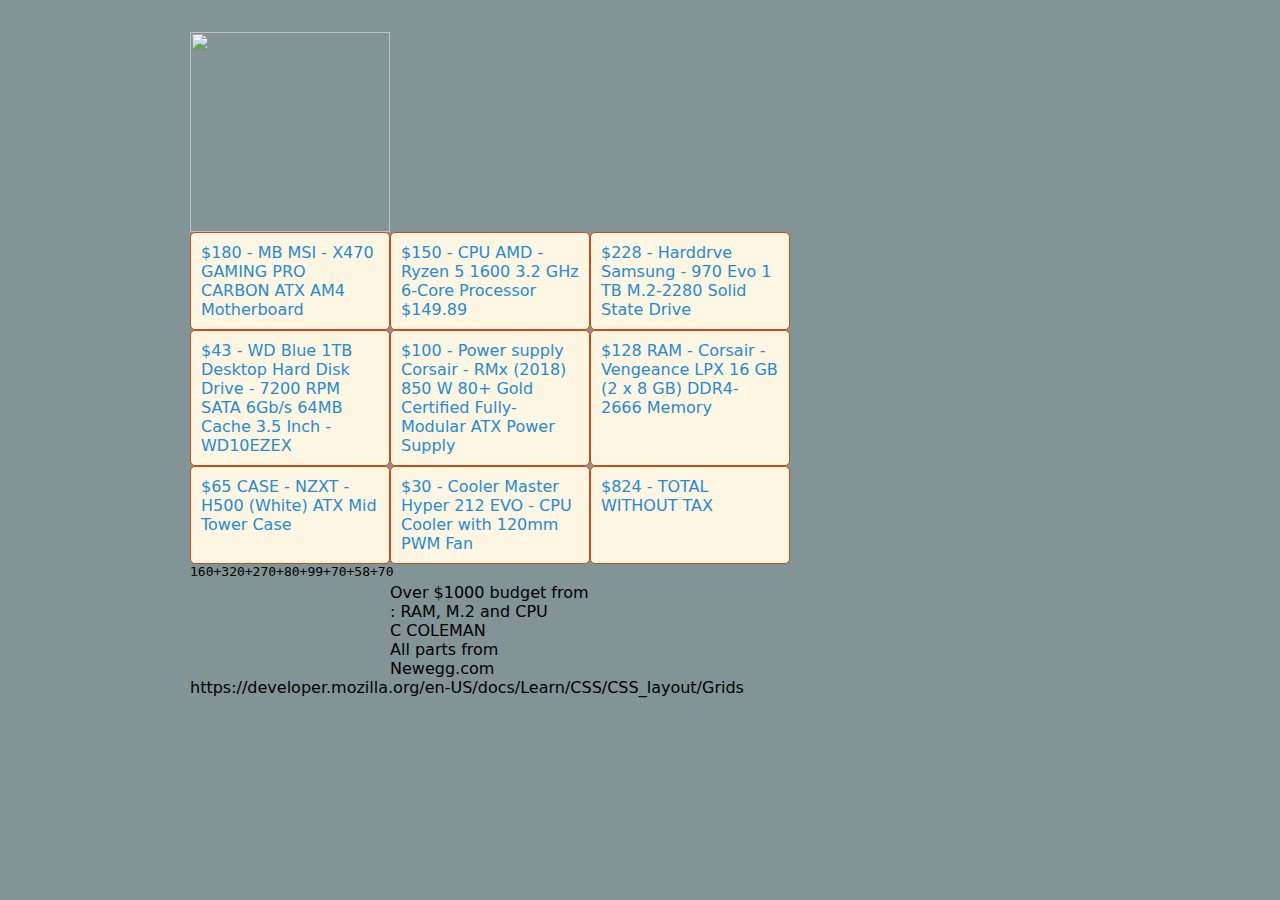
==== 1000.html @ 72bb452d "AA" ====
<html><head><title> COLEMAN - PARTS - INTEL - ASUS</title>
<style>
body {
  background-color: #839496;
  width: 90%;
  max-width: 900px;
  margin: 2em auto;
  font-family: system-ui, sans-serif;
}

.container > div {
  border-radius: 5px;
  padding: 10px;
  background-color: #fdf6e3;
  color: #268bd2;
  border: 1px solid #cb4b16;
}
.container {
  display: grid;
  grid-template-columns: 200px 200px 200px;
}
</style>
<!--  base03 #002b36 base02 #073642 base01 #586e75 base00 #657b83
base0 #839496 base1 #93a1a1 base2 #eee8d5 base3 #fdf6e3
yellow #b58900 orange #cb4b16 red #dc322f
magenta #d33682 violet #6c71c4 blue #268bd2 cyan #2aa198 green #859900
-->
<body>
<img src = "img/intelasus.png" height = "200px">
<div class="container">
 <div>$180 - MB  MSI - X470 GAMING PRO CARBON ATX AM4 Motherboard</div>

 <div>$150 - CPU  AMD - Ryzen 5 1600 3.2 GHz 6-Core Processor $149.89 </div>

 <div>$228 -  Harddrve  	Samsung - 970 Evo 1 TB M.2-2280 Solid State Drive</div>
 <div> $43  - WD Blue 1TB Desktop Hard Disk Drive - 7200 RPM SATA 6Gb/s 64MB Cache 3.5 Inch - WD10EZEX </div>

 <div>$100 - Power supply Corsair - RMx (2018) 850 W 80+ Gold Certified Fully-Modular ATX Power Supply </div>

 <div>$128 RAM - Corsair - Vengeance LPX 16 GB (2 x 8 GB) DDR4-2666 Memory</div>

 <div>$65 CASE -  	NZXT - H500 (White) ATX Mid Tower Case </div>

 <div>$30 - Cooler Master Hyper 212 EVO - CPU Cooler with 120mm PWM Fan  </div>

 <div>  $824 	- TOTAL WITHOUT TAX</div>




<tt>160+320+270+80+99+70+58+70</tt>
<br />
Over $1000 budget from : RAM, M.2 and CPU <br />
   C COLEMAN <br />All parts from Newegg.com</div>

https://developer.mozilla.org/en-US/docs/Learn/CSS/CSS_layout/Grids

</div>
</body>
</html>
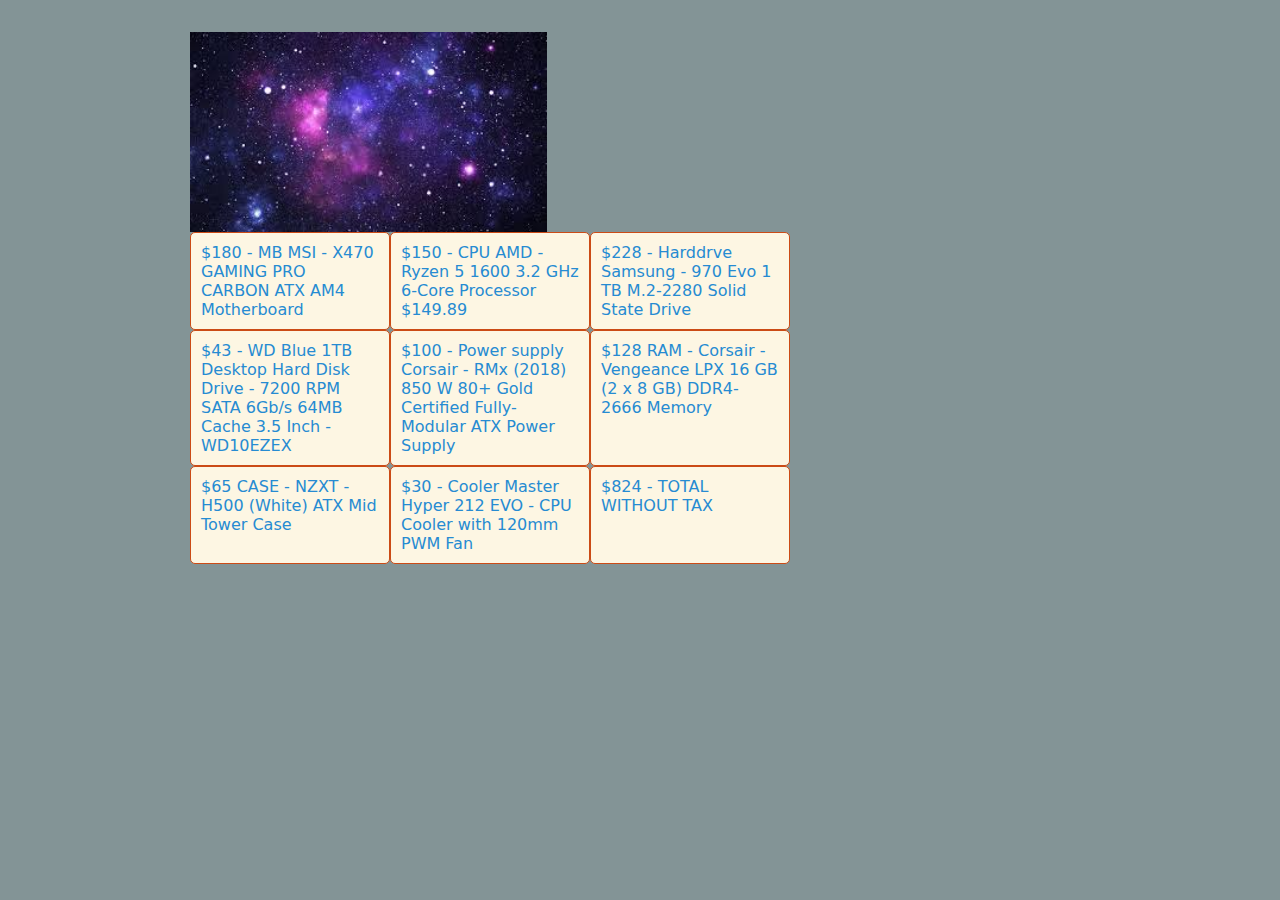
==== commit ead04421: "AA" ====
--- a/1000.html
+++ b/1000.html
@@ -26,7 +26,7 @@
 magenta #d33682 violet #6c71c4 blue #268bd2 cyan #2aa198 green #859900
 -->
 <body>
-<img src = "img/intelasus.png" height = "200px">
+<img src = "img/banner.jpg" height = "200px">
 <div class="container">
  <div>$180 - MB  MSI - X470 GAMING PRO CARBON ATX AM4 Motherboard</div>
 
@@ -46,15 +46,5 @@
  <div>  $824 	- TOTAL WITHOUT TAX</div>
 
 
-
-
-<tt>160+320+270+80+99+70+58+70</tt>
-<br />
-Over $1000 budget from : RAM, M.2 and CPU <br />
-   C COLEMAN <br />All parts from Newegg.com</div>
-
-https://developer.mozilla.org/en-US/docs/Learn/CSS/CSS_layout/Grids
-
-</div>
 </body>
 </html>
